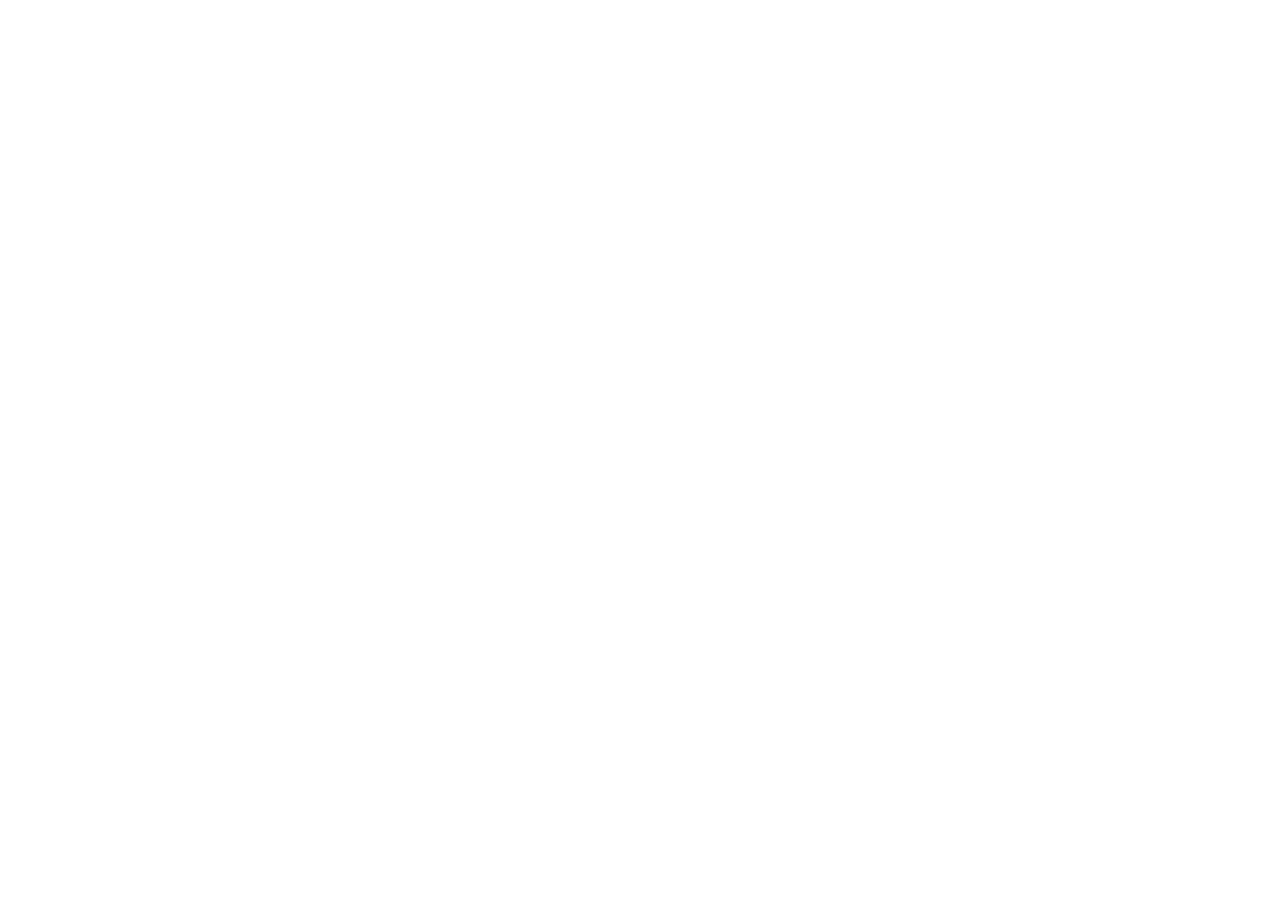
==== react-author-game/index.html @ 4c169ec9 "author quiz game set up" ====
<!DOCTYPE html>
<html lang="en">
<head>
    <meta charset="UTF-8" />
    <title>Author Quiz</title>
    <link data-require="bootstrap@3.3.5" data-semver="3.3.5" rel="stylesheet" href="//maxcdn.bootstrapcdn.com/bootstrap/3.3.5/css/bootstrap.min.css" />
    <link rel="stylesheet" href="style.css"/>
    <script src="//code.jquery.com/jquery-1.11.3.min.js"></script>
    <script data-require="bootstrap@3.3.5" data-semver="3.3.5" src="https://maxcdn.bootstrapcdn.com/bootstrap/3.3.5/js/bootstrap.min.js"></script>
    <script data-require="bootstrap@3.3.5" data-semver="3.3.5" src="https://maxcdn.bootstrapcdn.com/bootstrap/3.3.5/js/bootstrap.js"></script>
</head>
<body>
	<div id="container" class="container"></div>
	<script src="https://fb.me/react-0.13.3.js"></script>
	<script src="https://fb.me/JSXTransformer-0.13.3.js"></script>
	<script type="text/jsx" src="script.jsx"></script>
</body>
</html>
---- react-author-game/style.css ----
.container {
	background-color: blue
}
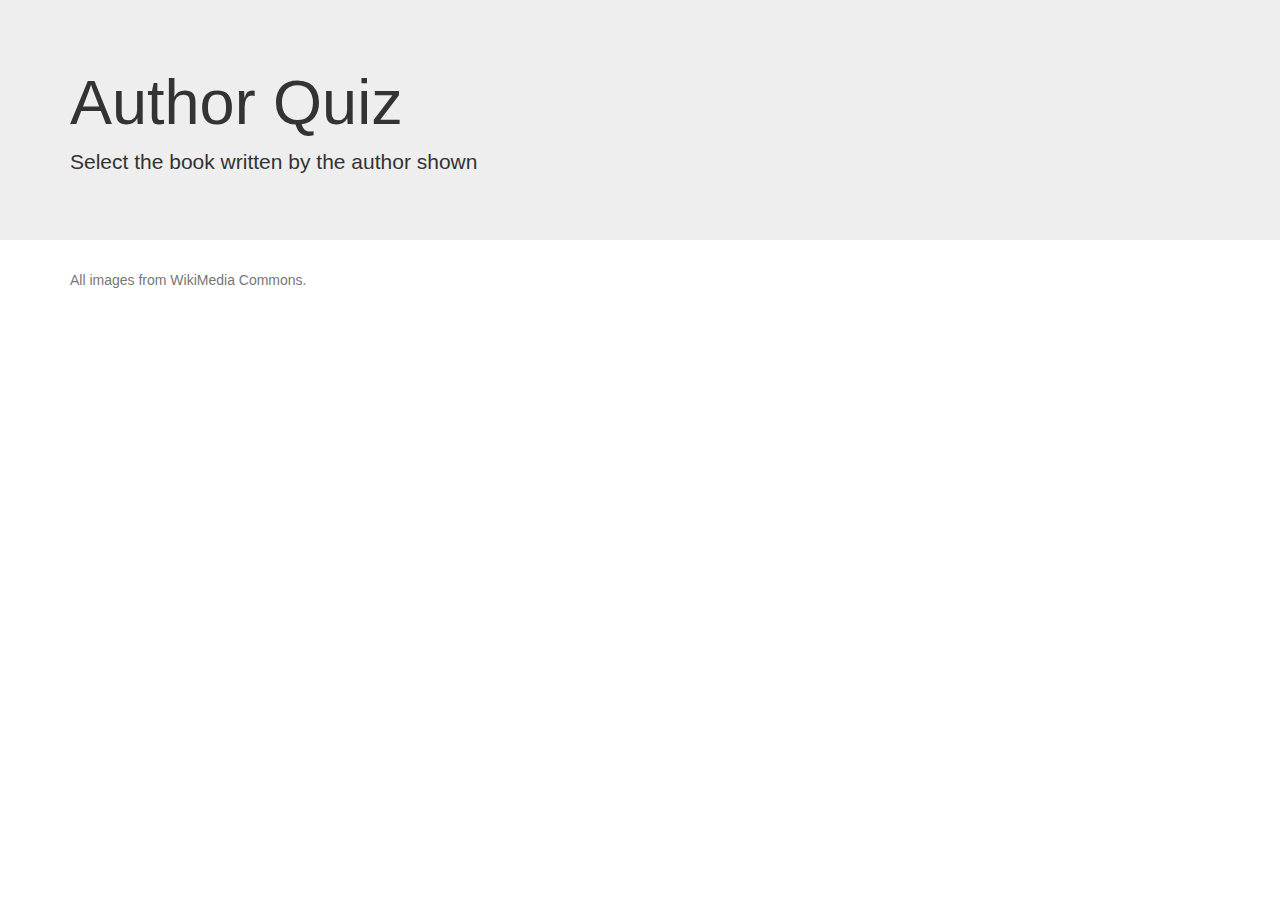
==== commit 85f9f57e: "game in progress" ====
--- a/react-author-game/index.html
+++ b/react-author-game/index.html
@@ -10,7 +10,22 @@
     <script data-require="bootstrap@3.3.5" data-semver="3.3.5" src="https://maxcdn.bootstrapcdn.com/bootstrap/3.3.5/js/bootstrap.js"></script>
 </head>
 <body>
-	<div id="container" class="container"></div>
+    <div class="jumbotron">
+        <div class="container">
+            <h1>Author Quiz</h1>
+            <p>Select the book written by the author shown</p>
+        </div>
+    </div>
+    <div class="container">
+        <div id="app" class="app"></div>     
+    </div>
+    <div class="footer">
+        <div class="container">
+            <p class="credit text-muted">
+                All images from WikiMedia Commons.
+            </p>
+        </div>
+    </div>
 	<script src="https://fb.me/react-0.13.3.js"></script>
 	<script src="https://fb.me/JSXTransformer-0.13.3.js"></script>
 	<script type="text/jsx" src="script.jsx"></script>
--- a/react-author-game/style.css
+++ b/react-author-game/style.css
@@ -1,3 +1,2 @@
 .container {
-	background-color: blue
 }